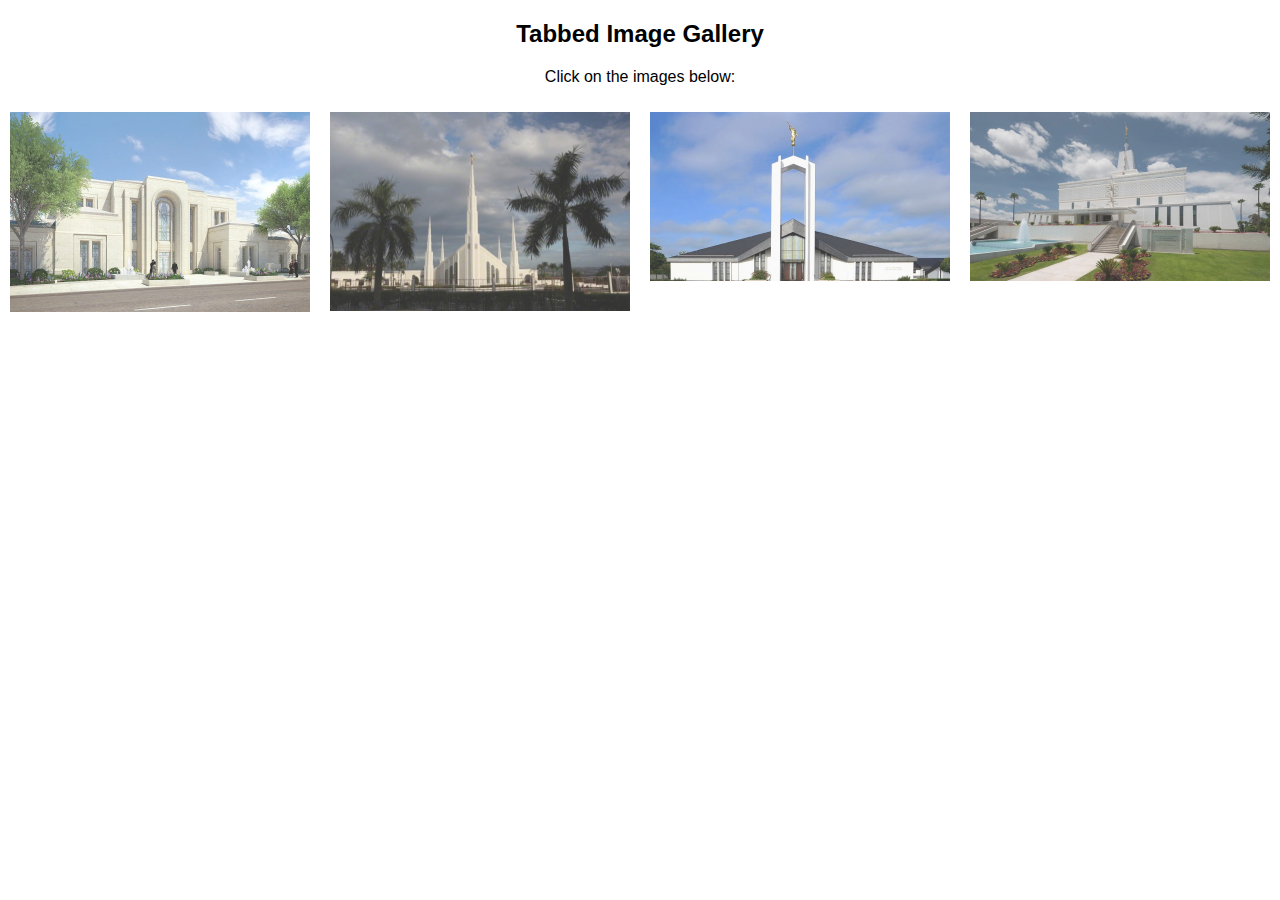
==== tabgallery.html @ e081065e "Building a simple web component" ====
<!DOCTYPE html>
<html>
<head>
<meta name="viewport" content="width=device-width, initial-scale=1">
<style>
* {
  box-sizing: border-box;
}

body {
  margin: 0;
  font-family: Arial;
}

/* The grid: Four equal columns that floats next to each other */
.column {
  float: left;
  width: 25%;
  padding: 10px;
}

/* Style the images inside the grid */
.column img {
  opacity: 0.8; 
  cursor: pointer; 
}

.column img:hover {
  opacity: 1;
}

/* Clear floats after the columns */
.row:after {
  content: "";
  display: table;
  clear: both;
}

/* The expanding image container */
.container {
  position: relative;
  display: none;
}

/* Expanding image text */
#imgtext {
  position: absolute;
  bottom: 15px;
  left: 15px;
  color: white;
  font-size: 20px;
}

/* Closable button inside the expanded image */
.closebtn {
  position: absolute;
  top: 10px;
  right: 15px;
  color: white;
  font-size: 35px;
  cursor: pointer;
}
</style>
</head>
<body>

<div style="text-align:center">
  <h2>Tabbed Image Gallery</h2>
  <p>Click on the images below:</p>
</div>

<!-- The four columns -->
<div class="row">
  <div class="column">
    <img src="images/paris-mormon-temple2-e1449027634924.jpg" alt="Nature" style="width:100%" onclick="myFunction(this);">
  </div>
  <div class="column">
    <img src="images/manila-philippines-temple-lds-685730-gallery-e1449027568432.jpg" alt="Snow" style="width:100%" onclick="myFunction(this);">
  </div>
  <div class="column">
    <img src="images/Freiberg-Germany-Temple1a-e1449026483240.jpg" alt="Mountains" style="width:100%" onclick="myFunction(this);">
  </div>
  <div class="column">
    <img src="images/mexicocity-e1449026449674.jpg" alt="Lights" style="width:100%" onclick="myFunction(this);">
  </div>
</div>

<div class="container">
  <span onclick="this.parentElement.style.display='none'" class="closebtn">&times;</span>
  <img id="expandedImg" style="width:100%">
  <div id="imgtext"></div>
</div>

<script>
function myFunction(imgs) {
  var expandImg = document.getElementById("expandedImg");
  var imgText = document.getElementById("imgtext");
  expandImg.src = imgs.src;
  imgText.innerHTML = imgs.alt;
  expandImg.parentElement.style.display = "block";
}
</script>

</body>
</html>
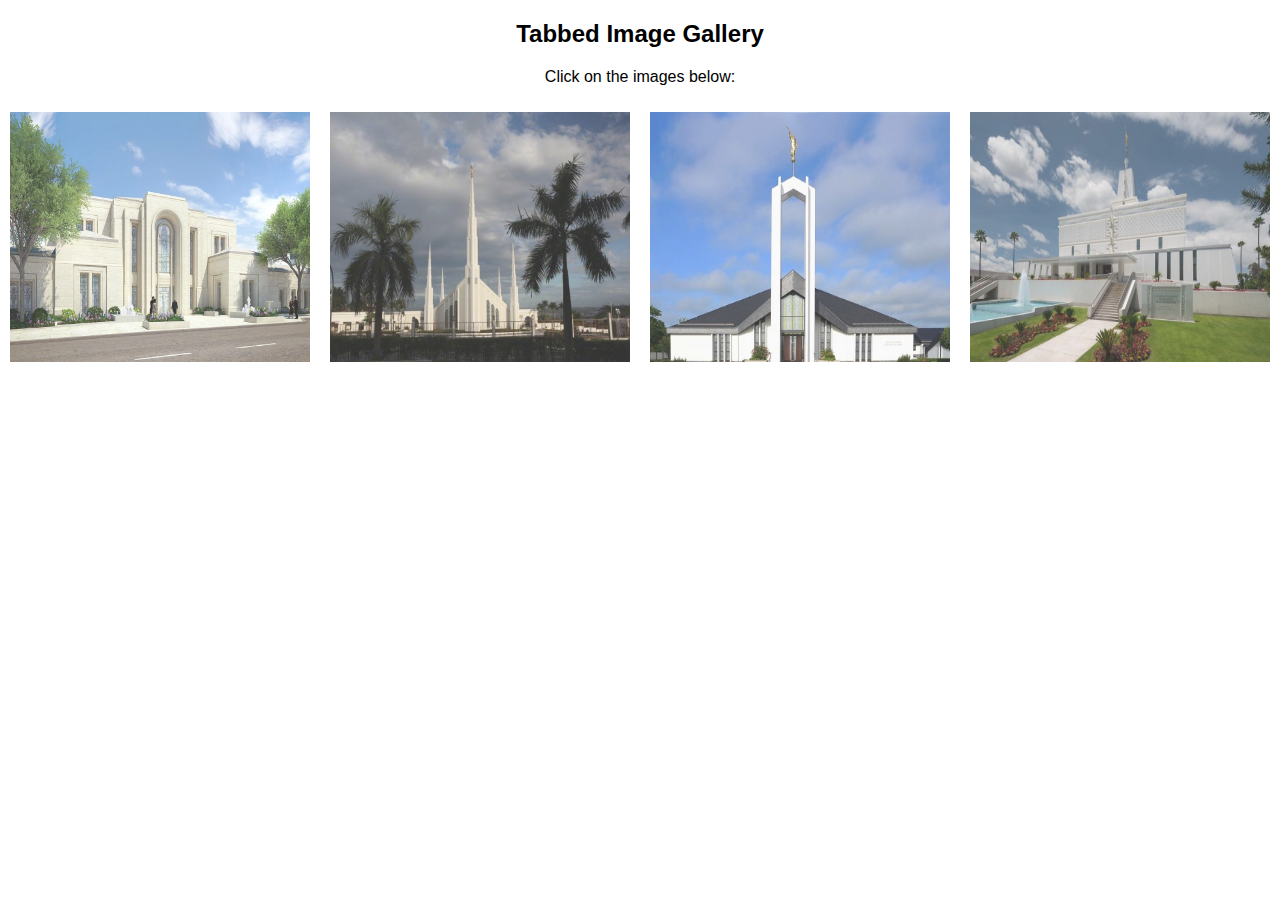
==== commit 111c344c: "add css" ====
--- a/tabgallery.html
+++ b/tabgallery.html
@@ -60,6 +60,16 @@
   font-size: 35px;
   cursor: pointer;
 }
+/* I ADDED THE CSS HERE BELOW 04/07/2022 */
+#expandedImg {
+  margin-left: 150px;
+ width: 900px;
+ height: 500px;
+}
+img {
+  width: 300px;
+  height: 250px;
+}
 </style>
 </head>
 <body>
@@ -87,7 +97,7 @@
 
 <div class="container">
   <span onclick="this.parentElement.style.display='none'" class="closebtn">&times;</span>
-  <img id="expandedImg" style="width:100%">
+  <img id="expandedImg" style="width:70%" >
   <div id="imgtext"></div>
 </div>
 
